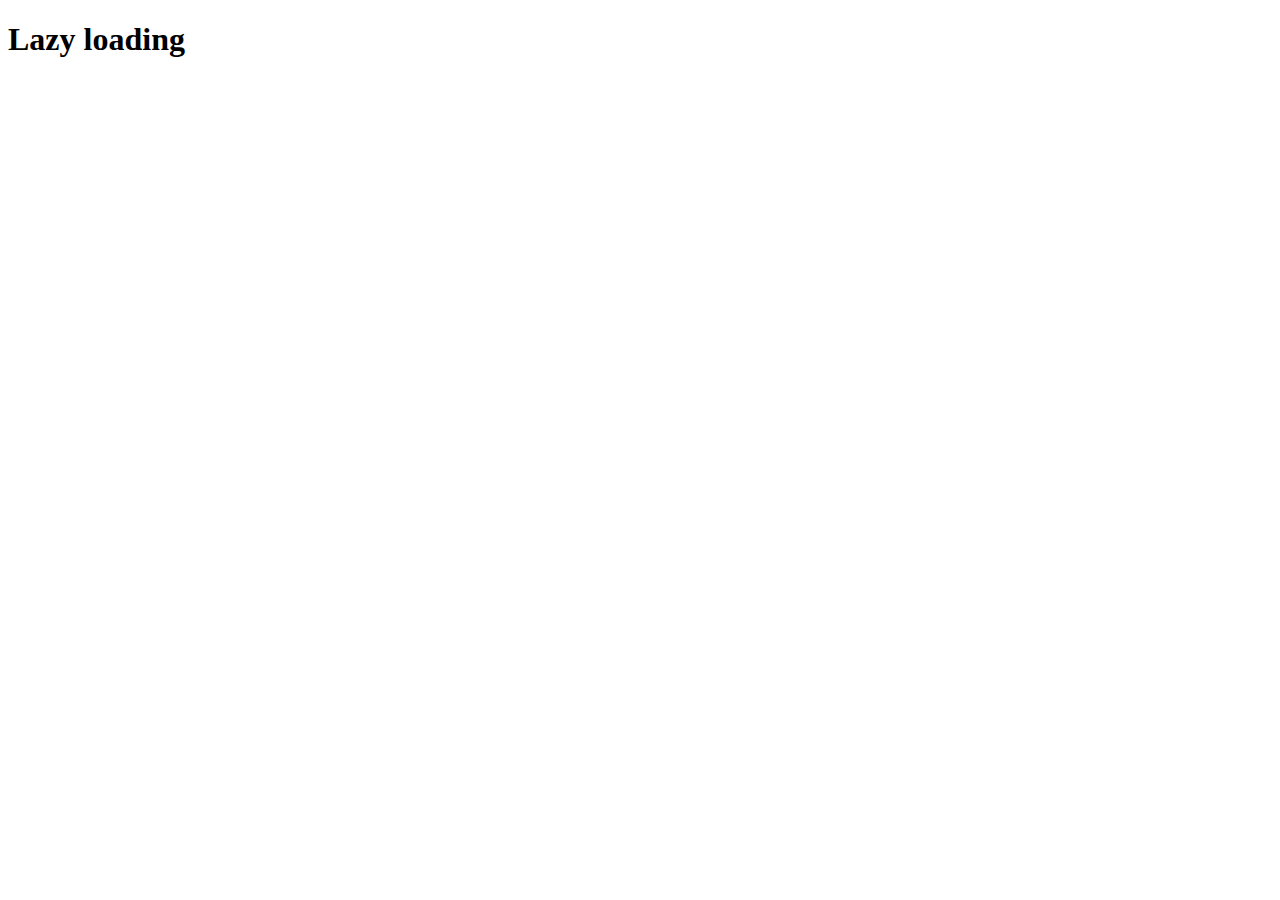
==== index.html @ f428014b "first commit" ====
<!DOCTYPE html>
<html lang="en">
  <head>
    <meta charset="UTF-8" />
    <meta http-equiv="X-UA-Compatible" content="IE=edge" />
    <meta name="viewport" content="width=device-width, initial-scale=1.0" />
    <title>Lazy loading</title>
  </head>
  <body>
    <h1>Lazy loading</h1>
  </body>
</html>
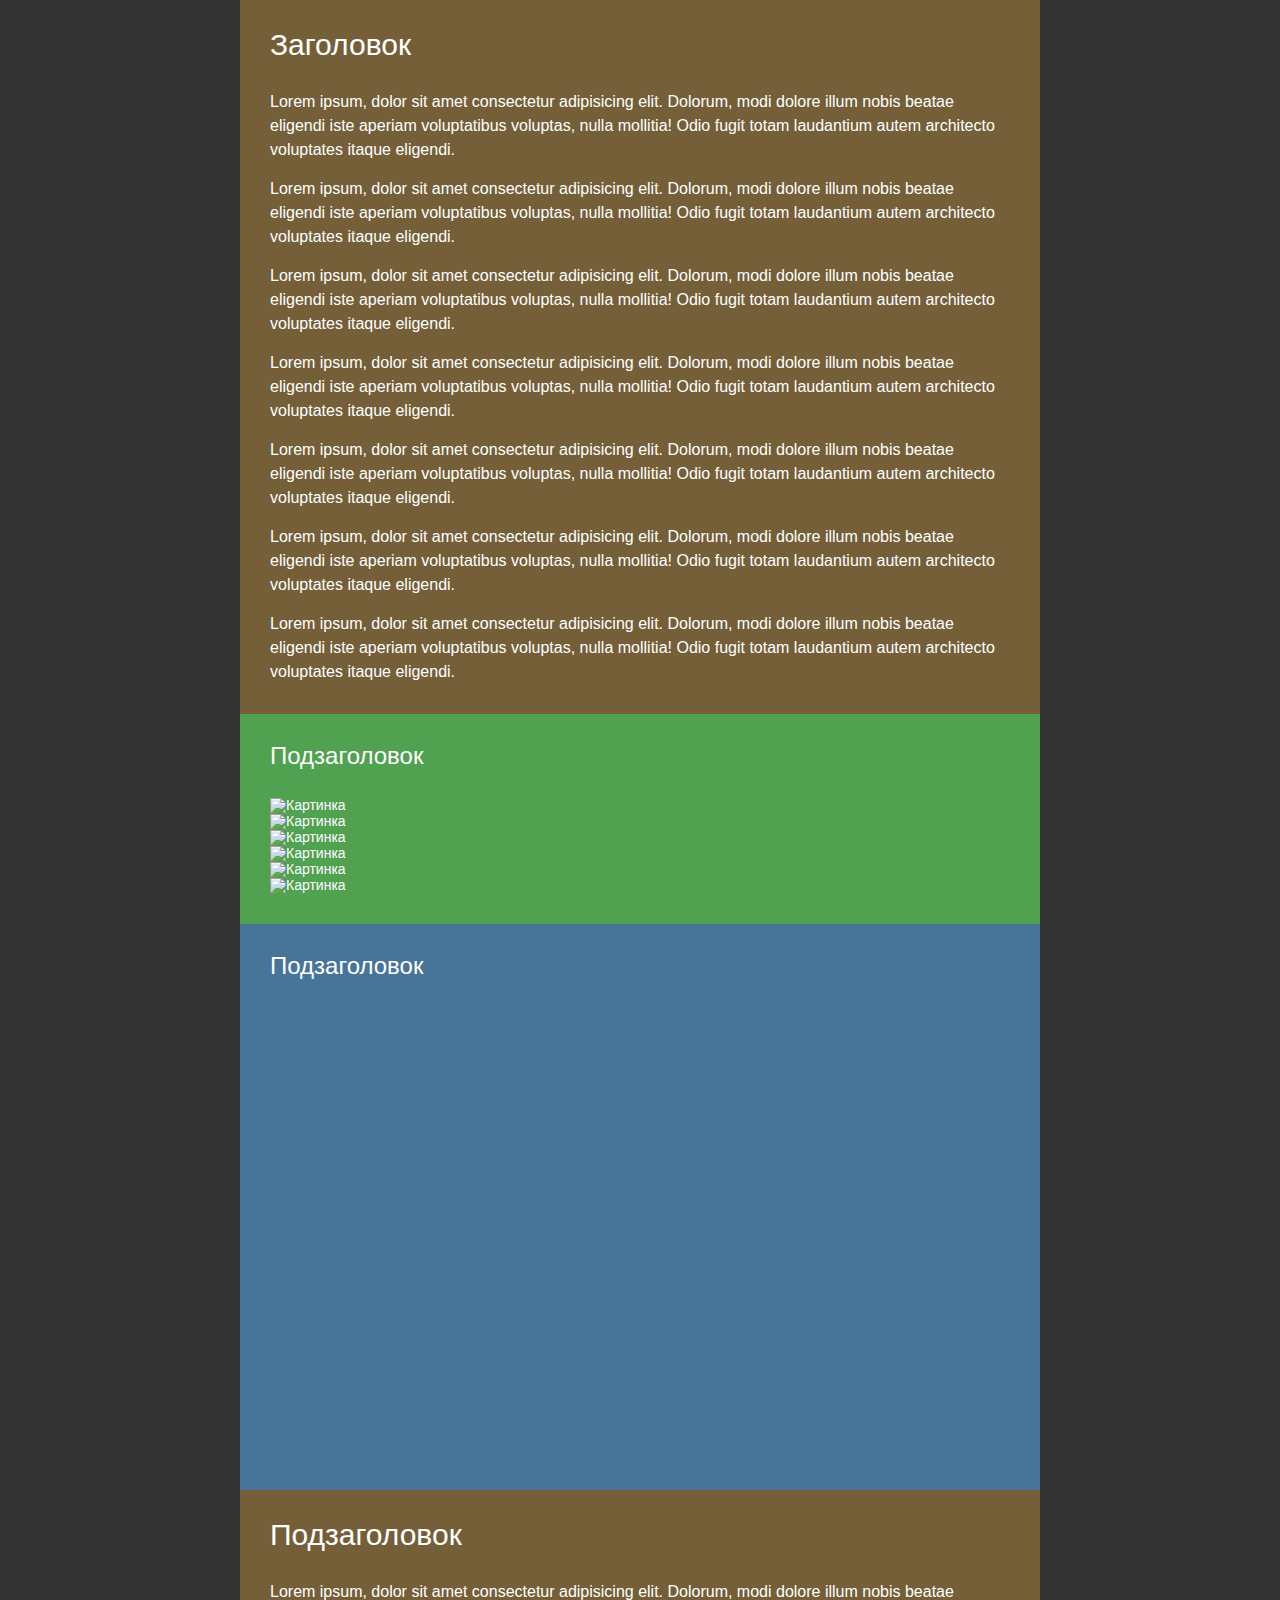
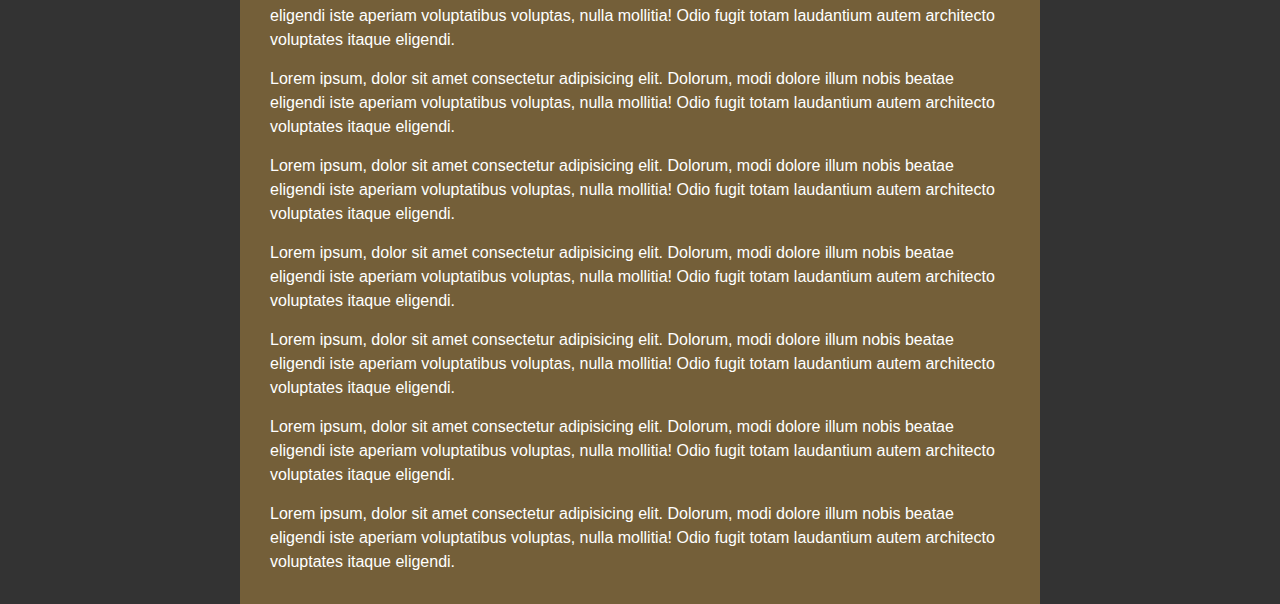
==== commit 2dae217f: "second commit" ====
--- a/index.html
+++ b/index.html
@@ -4,9 +4,119 @@
     <meta charset="UTF-8" />
     <meta http-equiv="X-UA-Compatible" content="IE=edge" />
     <meta name="viewport" content="width=device-width, initial-scale=1.0" />
+    <link rel="stylesheet" href="css/style.css" />
     <title>Lazy loading</title>
   </head>
   <body>
-    <h1>Lazy loading</h1>
+    <div class="wrapper">
+      <div class="page__container">
+        <div class="page__section page__section_1">
+          <h1 class="page__title">Заголовок</h1>
+          <div class="page__text">
+            <p>
+              Lorem ipsum, dolor sit amet consectetur adipisicing elit. Dolorum, modi dolore illum nobis beatae eligendi iste aperiam voluptatibus voluptas,
+              nulla mollitia! Odio fugit totam laudantium autem architecto voluptates itaque eligendi.
+            </p>
+            <p>
+              Lorem ipsum, dolor sit amet consectetur adipisicing elit. Dolorum, modi dolore illum nobis beatae eligendi iste aperiam voluptatibus voluptas,
+              nulla mollitia! Odio fugit totam laudantium autem architecto voluptates itaque eligendi.
+            </p>
+            <p>
+              Lorem ipsum, dolor sit amet consectetur adipisicing elit. Dolorum, modi dolore illum nobis beatae eligendi iste aperiam voluptatibus voluptas,
+              nulla mollitia! Odio fugit totam laudantium autem architecto voluptates itaque eligendi.
+            </p>
+            <p>
+              Lorem ipsum, dolor sit amet consectetur adipisicing elit. Dolorum, modi dolore illum nobis beatae eligendi iste aperiam voluptatibus voluptas,
+              nulla mollitia! Odio fugit totam laudantium autem architecto voluptates itaque eligendi.
+            </p>
+            <p>
+              Lorem ipsum, dolor sit amet consectetur adipisicing elit. Dolorum, modi dolore illum nobis beatae eligendi iste aperiam voluptatibus voluptas,
+              nulla mollitia! Odio fugit totam laudantium autem architecto voluptates itaque eligendi.
+            </p>
+            <p>
+              Lorem ipsum, dolor sit amet consectetur adipisicing elit. Dolorum, modi dolore illum nobis beatae eligendi iste aperiam voluptatibus voluptas,
+              nulla mollitia! Odio fugit totam laudantium autem architecto voluptates itaque eligendi.
+            </p>
+            <p>
+              Lorem ipsum, dolor sit amet consectetur adipisicing elit. Dolorum, modi dolore illum nobis beatae eligendi iste aperiam voluptatibus voluptas,
+              nulla mollitia! Odio fugit totam laudantium autem architecto voluptates itaque eligendi.
+            </p>
+          </div>
+        </div>
+        <div class="page__section page__section_2">
+          <h2 class="page__sub-title">Подзаголовок</h2>
+          <div class="page__images">
+            <div class="page__image">
+              <img data-src="https://source.unsplash.com/random/200x200" alt="Картинка" />
+            </div>
+            <div class="page__image">
+              <img src="https://source.unsplash.com/random/200x200" alt="Картинка" />
+            </div>
+            <div class="page__image">
+              <img src="https://source.unsplash.com/random/200x200" alt="Картинка" />
+            </div>
+            <div class="page__image">
+              <img src="https://source.unsplash.com/random/200x200" alt="Картинка" />
+            </div>
+            <div class="page__image">
+              <img src="https://source.unsplash.com/random/200x200" alt="Картинка" />
+            </div>
+            <div class="page__image">
+              <img src="https://source.unsplash.com/random/200x200" alt="Картинка" />
+            </div>
+          </div>
+        </div>
+        <div class="page__section page__section_3">
+          <h2 class="page__sub-title">Подзаголовок</h2>
+          <div class="page__map _load-map">
+            <iframe
+              width="600"
+              height="450"
+              style="border: 0"
+              loading="lazy"
+              allowfullscreen
+              referrerpolicy="no-referrer-when-downgrade"
+              src="https://www.google.com/maps/embed/v1/place?key=API_KEY
+              &q=Space+Needle,Seattle+WA"
+              >></iframe
+            >
+          </div>
+        </div>
+        <div class="page__section page__section_1">
+          <h1 class="page__title">Подзаголовок</h1>
+          <div class="page__text _load-more">
+            <p>
+              Lorem ipsum, dolor sit amet consectetur adipisicing elit. Dolorum, modi dolore illum nobis beatae eligendi iste aperiam voluptatibus voluptas,
+              nulla mollitia! Odio fugit totam laudantium autem architecto voluptates itaque eligendi.
+            </p>
+            <p>
+              Lorem ipsum, dolor sit amet consectetur adipisicing elit. Dolorum, modi dolore illum nobis beatae eligendi iste aperiam voluptatibus voluptas,
+              nulla mollitia! Odio fugit totam laudantium autem architecto voluptates itaque eligendi.
+            </p>
+            <p>
+              Lorem ipsum, dolor sit amet consectetur adipisicing elit. Dolorum, modi dolore illum nobis beatae eligendi iste aperiam voluptatibus voluptas,
+              nulla mollitia! Odio fugit totam laudantium autem architecto voluptates itaque eligendi.
+            </p>
+            <p>
+              Lorem ipsum, dolor sit amet consectetur adipisicing elit. Dolorum, modi dolore illum nobis beatae eligendi iste aperiam voluptatibus voluptas,
+              nulla mollitia! Odio fugit totam laudantium autem architecto voluptates itaque eligendi.
+            </p>
+            <p>
+              Lorem ipsum, dolor sit amet consectetur adipisicing elit. Dolorum, modi dolore illum nobis beatae eligendi iste aperiam voluptatibus voluptas,
+              nulla mollitia! Odio fugit totam laudantium autem architecto voluptates itaque eligendi.
+            </p>
+            <p>
+              Lorem ipsum, dolor sit amet consectetur adipisicing elit. Dolorum, modi dolore illum nobis beatae eligendi iste aperiam voluptatibus voluptas,
+              nulla mollitia! Odio fugit totam laudantium autem architecto voluptates itaque eligendi.
+            </p>
+            <p>
+              Lorem ipsum, dolor sit amet consectetur adipisicing elit. Dolorum, modi dolore illum nobis beatae eligendi iste aperiam voluptatibus voluptas,
+              nulla mollitia! Odio fugit totam laudantium autem architecto voluptates itaque eligendi.
+            </p>
+          </div>
+        </div>
+      </div>
+    </div>
+    <script src="js/script.js"></script>
   </body>
 </html>
--- a/css/style.css
+++ b/css/style.css
@@ -0,0 +1,140 @@
+/*RESET STYLE*/
+* {
+  padding: 0;
+  margin: 0;
+  border: 0;
+}
+*,
+*:before,
+*:after {
+  -moz-box-sizing: border-box;
+  -webkit-box-sizing: border-box;
+  box-sizing: border-box;
+}
+:focus,
+:active {
+  outline: none;
+}
+a:focus,
+a:active {
+  outline: none;
+}
+
+nav,
+footer,
+header,
+aside {
+  display: block;
+}
+
+html,
+body {
+  height: 100%;
+  width: 100%;
+  font-size: 100%;
+  line-height: 1;
+  font-size: 14px;
+  -ms-text-size-adjust: 100%;
+  -moz-text-size-adjust: 100%;
+  -webkit-text-size-adjust: 100%;
+}
+input,
+button,
+textarea {
+  font-family: inherit;
+}
+
+input::-ms-clear {
+  display: none;
+}
+button {
+  cursor: pointer;
+}
+button::-moz-focus-inner {
+  padding: 0;
+  border: 0;
+}
+a,
+a:visited {
+  text-decoration: none;
+}
+a:hover {
+  text-decoration: none;
+}
+ul li {
+  list-style: none;
+}
+img {
+  vertical-align: top;
+}
+
+h1,
+h2,
+h3,
+h4,
+h5,
+h6 {
+  font-size: inherit;
+  font-weight: 400;
+}
+/*END RESET STYLE*/
+
+html,
+body {
+  background-color: #333;
+  font-family: Arial, Helvetica, sans-serif;
+  color: #fff;
+}
+
+.wrapper {
+  min-height: 100%;
+}
+._loading-icon {
+  background: url("../img/loading.gif") center / 50px no-repeat;
+  height: 50px;
+}
+
+.page {
+  padding: 30px 0;
+}
+
+.page__container {
+  max-width: 800px;
+  margin: 0px auto;
+}
+
+.page__section {
+  padding: 30px;
+}
+
+.page__section_1 {
+  background-color: #745f39;
+}
+
+.page__section_2 {
+  background-color: #50a150;
+}
+.page__section_3 {
+  background-color: #477499;
+}
+
+.page__title {
+  font-size: 30px;
+  margin: 0px 0px 30px 0px;
+}
+.page__text {
+  font-size: 16px;
+  line-height: 150%;
+}
+.page__text *:last-child {
+  margin-bottom: 0;
+}
+
+.page__text p {
+  margin: 0px 0px 15px 0px;
+}
+
+.page__sub-title {
+  font-size: 24px;
+  margin: 0px 0px 30px 0px;
+}
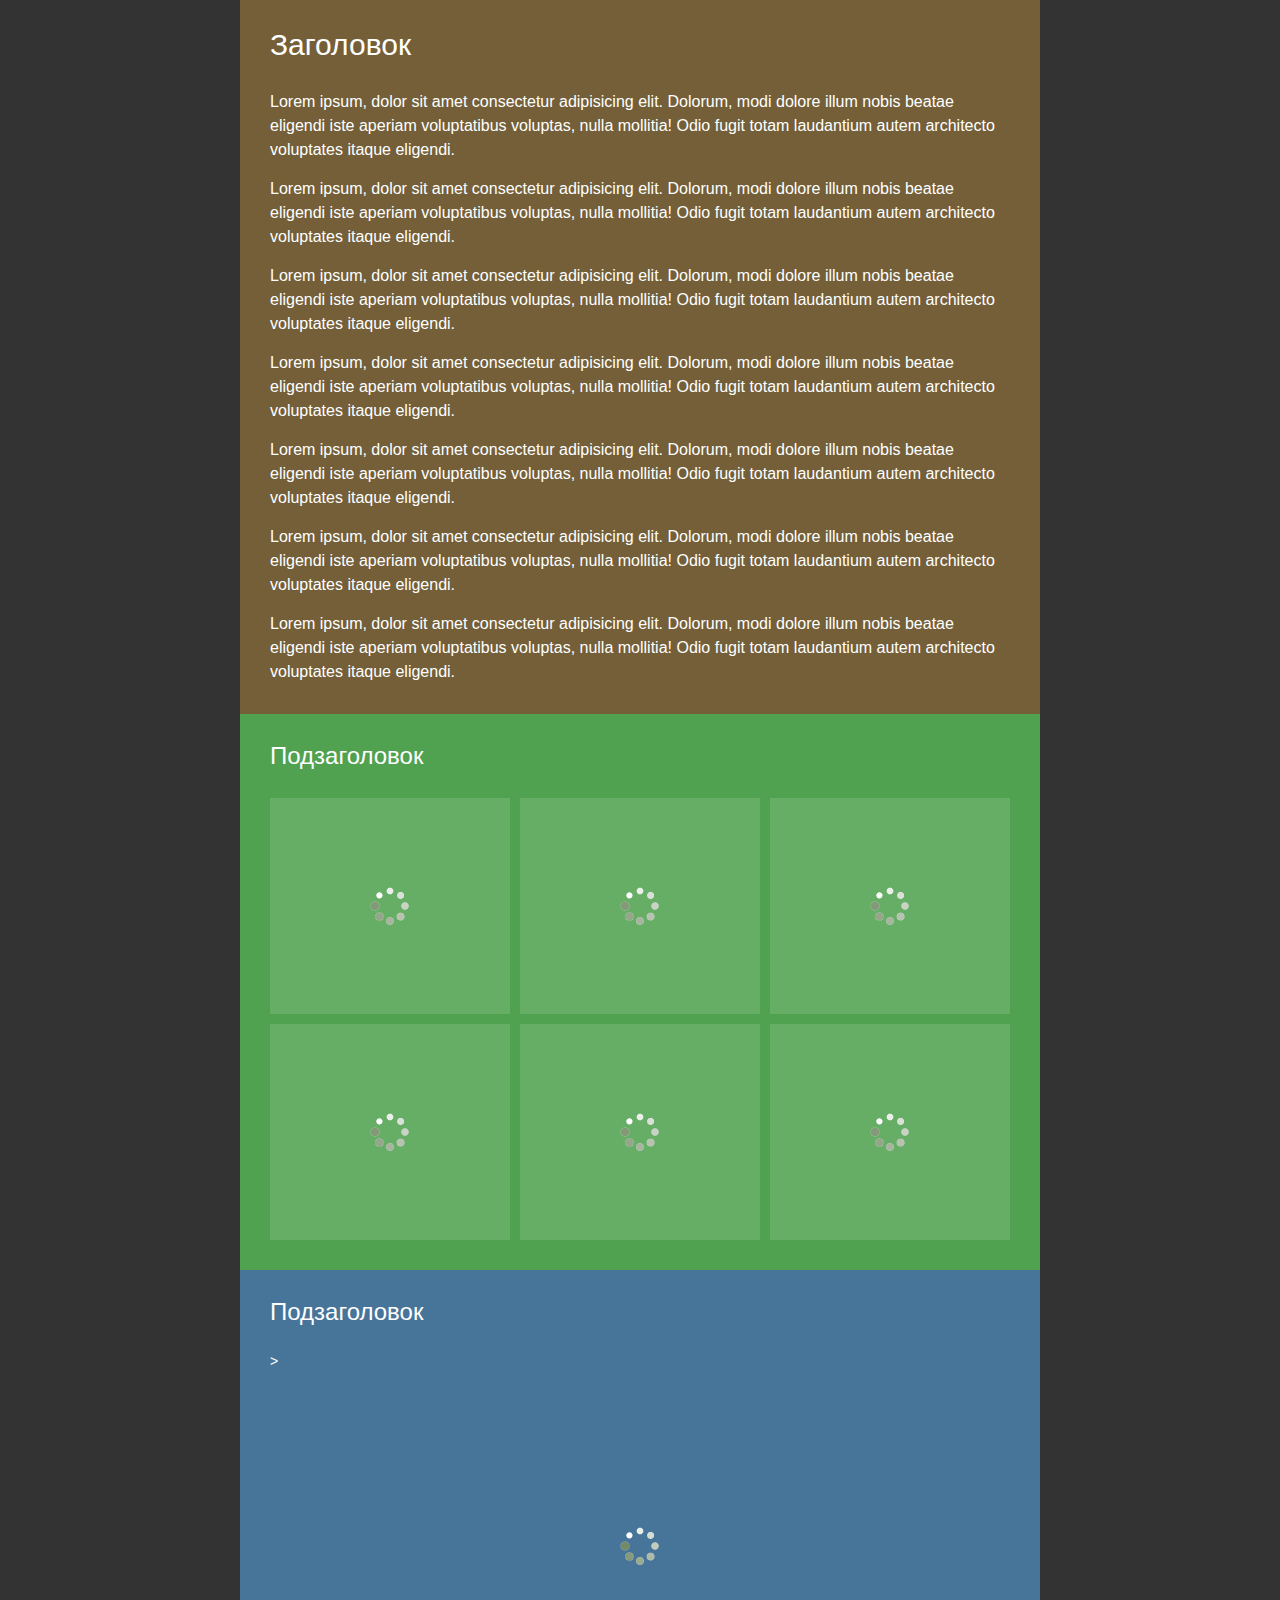
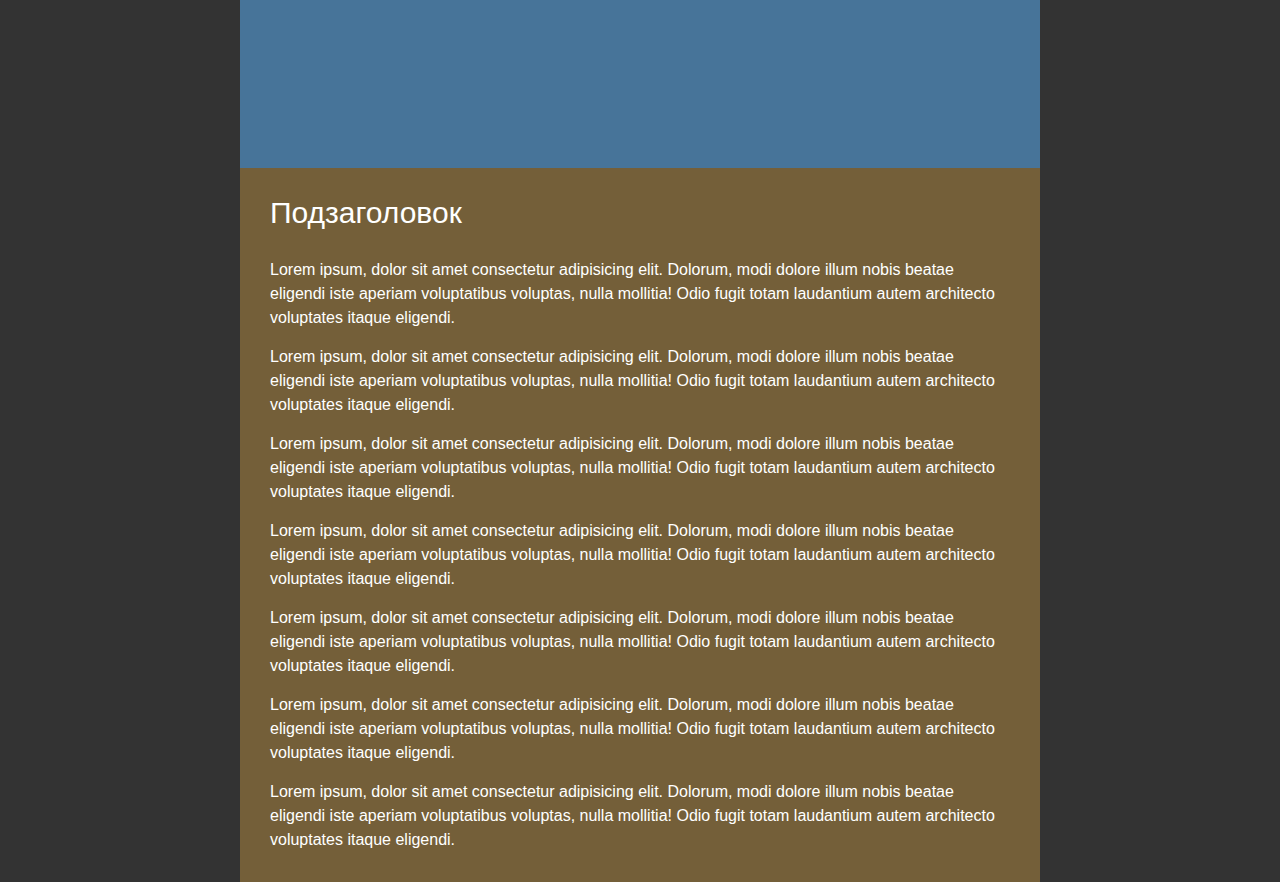
==== commit d80bf280: "3 commit" ====
--- a/index.html
+++ b/index.html
@@ -47,22 +47,22 @@
           <h2 class="page__sub-title">Подзаголовок</h2>
           <div class="page__images">
             <div class="page__image">
-              <img data-src="https://source.unsplash.com/random/200x200" alt="Картинка" />
+              <img data-src="https://source.unsplash.com/random/200x201" src="img/1_1.png" alt="Картинка" />
             </div>
             <div class="page__image">
-              <img src="https://source.unsplash.com/random/200x200" alt="Картинка" />
+              <img data-src="https://source.unsplash.com/random/201x200" src="img/1_1.png" alt="Картинка" />
             </div>
             <div class="page__image">
-              <img src="https://source.unsplash.com/random/200x200" alt="Картинка" />
+              <img data-src="https://source.unsplash.com/random/200x202" src="img/1_1.png" alt="Картинка" />
             </div>
             <div class="page__image">
-              <img src="https://source.unsplash.com/random/200x200" alt="Картинка" />
+              <img data-src="https://source.unsplash.com/random/202x200" src="img/1_1.png" alt="Картинка" />
             </div>
             <div class="page__image">
-              <img src="https://source.unsplash.com/random/200x200" alt="Картинка" />
+              <img data-src="https://source.unsplash.com/random/200x203" src="img/1_1.png" alt="Картинка" />
             </div>
             <div class="page__image">
-              <img src="https://source.unsplash.com/random/200x200" alt="Картинка" />
+              <img data-src="https://source.unsplash.com/random/203x200" src="img/1_1.png" alt="Картинка" />
             </div>
           </div>
         </div>
@@ -70,15 +70,14 @@
           <h2 class="page__sub-title">Подзаголовок</h2>
           <div class="page__map _load-map">
             <iframe
+              src="https://www.google.com/maps/embed?pb=!1m18!1m12!1m3!1d2354.39423237989!2d27.57371841599056!3d53.83585174563307!2m3!1f0!2f0!3f0!3m2!1i1024!2i768!4f13.1!3m3!1m2!1s0x46dbd19ebaf6ac31%3A0x8bac174fc2207234!2z0YPQu9C40YbQsCDQn9GA0YPRiNC40L3RgdC60LjRhSA1OCwg0JzQuNC90YHQug!5e0!3m2!1sru!2sby!4v1665338137647!5m2!1sru!2sby"
               width="600"
               height="450"
               style="border: 0"
+              allowfullscreen=""
               loading="lazy"
-              allowfullscreen
               referrerpolicy="no-referrer-when-downgrade"
-              src="https://www.google.com/maps/embed/v1/place?key=API_KEY
-              &q=Space+Needle,Seattle+WA"
-              >></iframe
+            ></iframe>
             >
           </div>
         </div>
--- a/css/style.css
+++ b/css/style.css
@@ -89,6 +89,7 @@
 .wrapper {
   min-height: 100%;
 }
+
 ._loading-icon {
   background: url("../img/loading.gif") center / 50px no-repeat;
   height: 50px;
@@ -138,3 +139,38 @@
   font-size: 24px;
   margin: 0px 0px 30px 0px;
 }
+
+.page__images {
+  display: grid;
+  grid-template-columns: repeat(auto-fit, minmax(200px, 1fr));
+  gap: 10px;
+}
+
+.page__image {
+  position: relative;
+  padding: 0px 0px 90% 0px;
+  background: url("../img/loading.gif") center / 50px no-repeat;
+}
+
+.page__image img {
+  position: absolute;
+  width: 100%;
+  height: 100%;
+  top: 0;
+  left: 0;
+  object-fit: cover;
+}
+
+.page__map {
+  padding: 0px 0px 50% 0px;
+  position: relative;
+  background: url("../img/loading.gif") center / 50px no-repeat;
+}
+
+.page__map iframe {
+  position: absolute;
+  width: 100%;
+  height: 100%;
+  top: 0;
+  left: 0;
+}
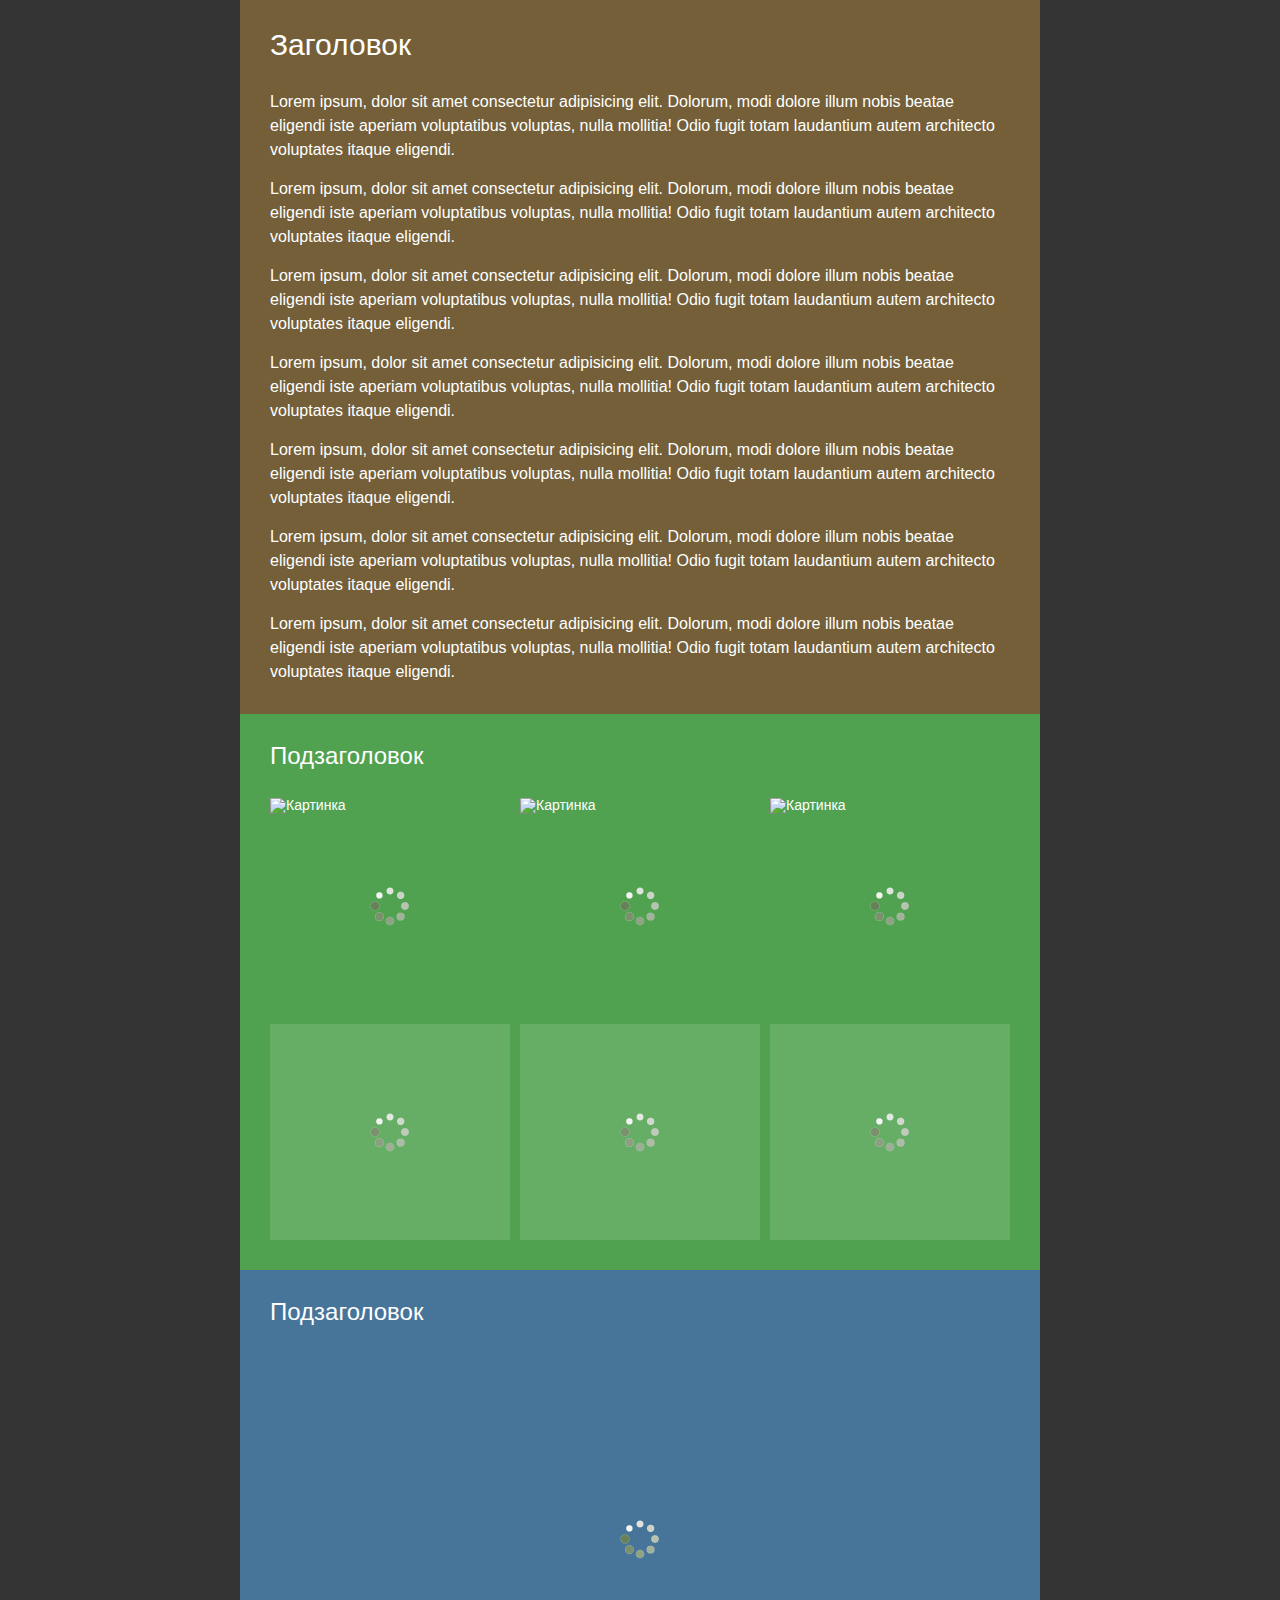
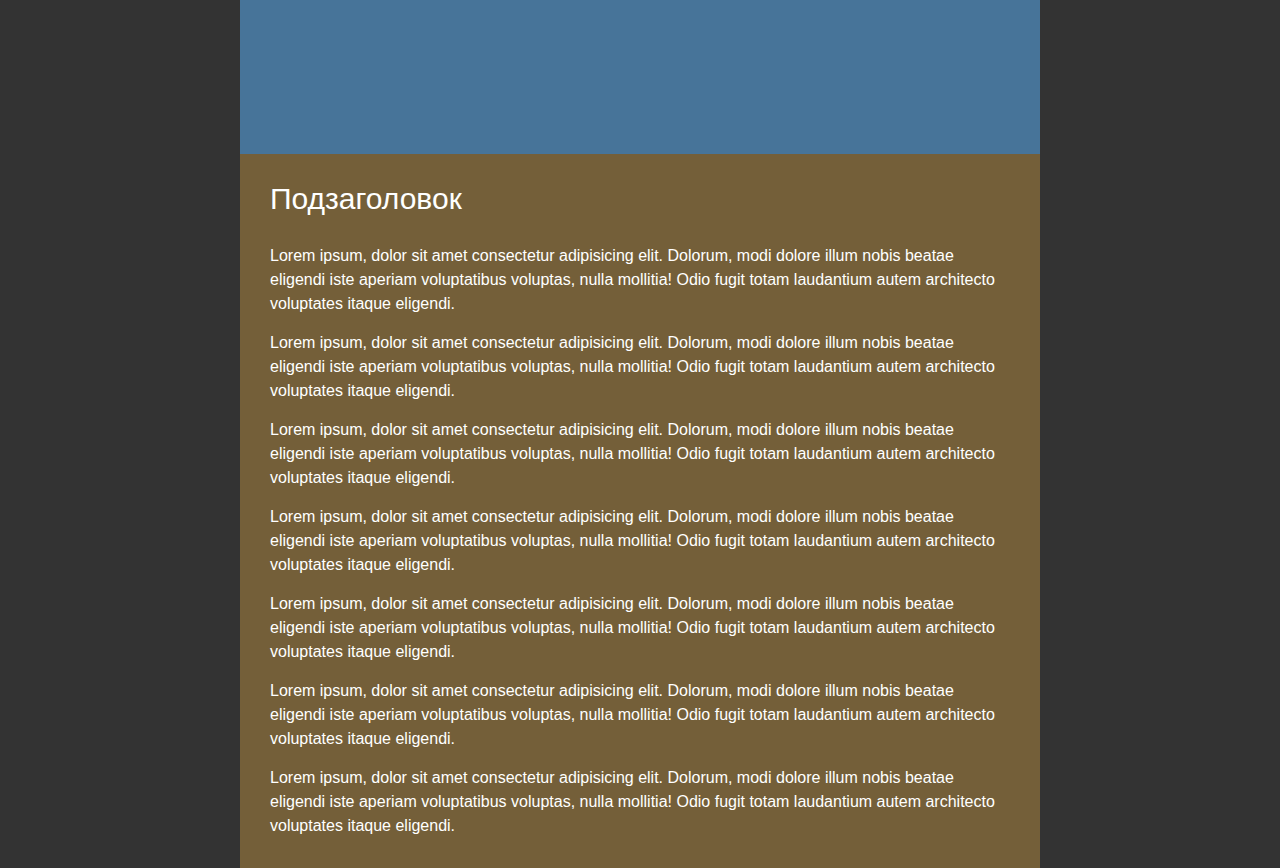
==== commit d1a85e02: "4 commit" ====
--- a/index.html
+++ b/index.html
@@ -68,18 +68,10 @@
         </div>
         <div class="page__section page__section_3">
           <h2 class="page__sub-title">Подзаголовок</h2>
-          <div class="page__map _load-map">
-            <iframe
-              src="https://www.google.com/maps/embed?pb=!1m18!1m12!1m3!1d2354.39423237989!2d27.57371841599056!3d53.83585174563307!2m3!1f0!2f0!3f0!3m2!1i1024!2i768!4f13.1!3m3!1m2!1s0x46dbd19ebaf6ac31%3A0x8bac174fc2207234!2z0YPQu9C40YbQsCDQn9GA0YPRiNC40L3RgdC60LjRhSA1OCwg0JzQuNC90YHQug!5e0!3m2!1sru!2sby!4v1665338137647!5m2!1sru!2sby"
-              width="600"
-              height="450"
-              style="border: 0"
-              allowfullscreen=""
-              loading="lazy"
-              referrerpolicy="no-referrer-when-downgrade"
-            ></iframe>
-            >
-          </div>
+          <div
+            class="page__map _load-map"
+            data-map="https://www.google.com/maps/embed?pb=!1m18!1m12!1m3!1d2354.39423237989!2d27.57371841599056!3d53.83585174563307!2m3!1f0!2f0!3f0!3m2!1i1024!2i768!4f13.1!3m3!1m2!1s0x46dbd19ebaf6ac31%3A0x8bac174fc2207234!2z0YPQu9C40YbQsCDQn9GA0YPRiNC40L3RgdC60LjRhSA1OCwg0JzQuNC90YHQug!5e0!3m2!1sru!2sby!4v1665338137647!5m2!1sru!2sby"
+          ></div>
         </div>
         <div class="page__section page__section_1">
           <h1 class="page__title">Подзаголовок</h1>
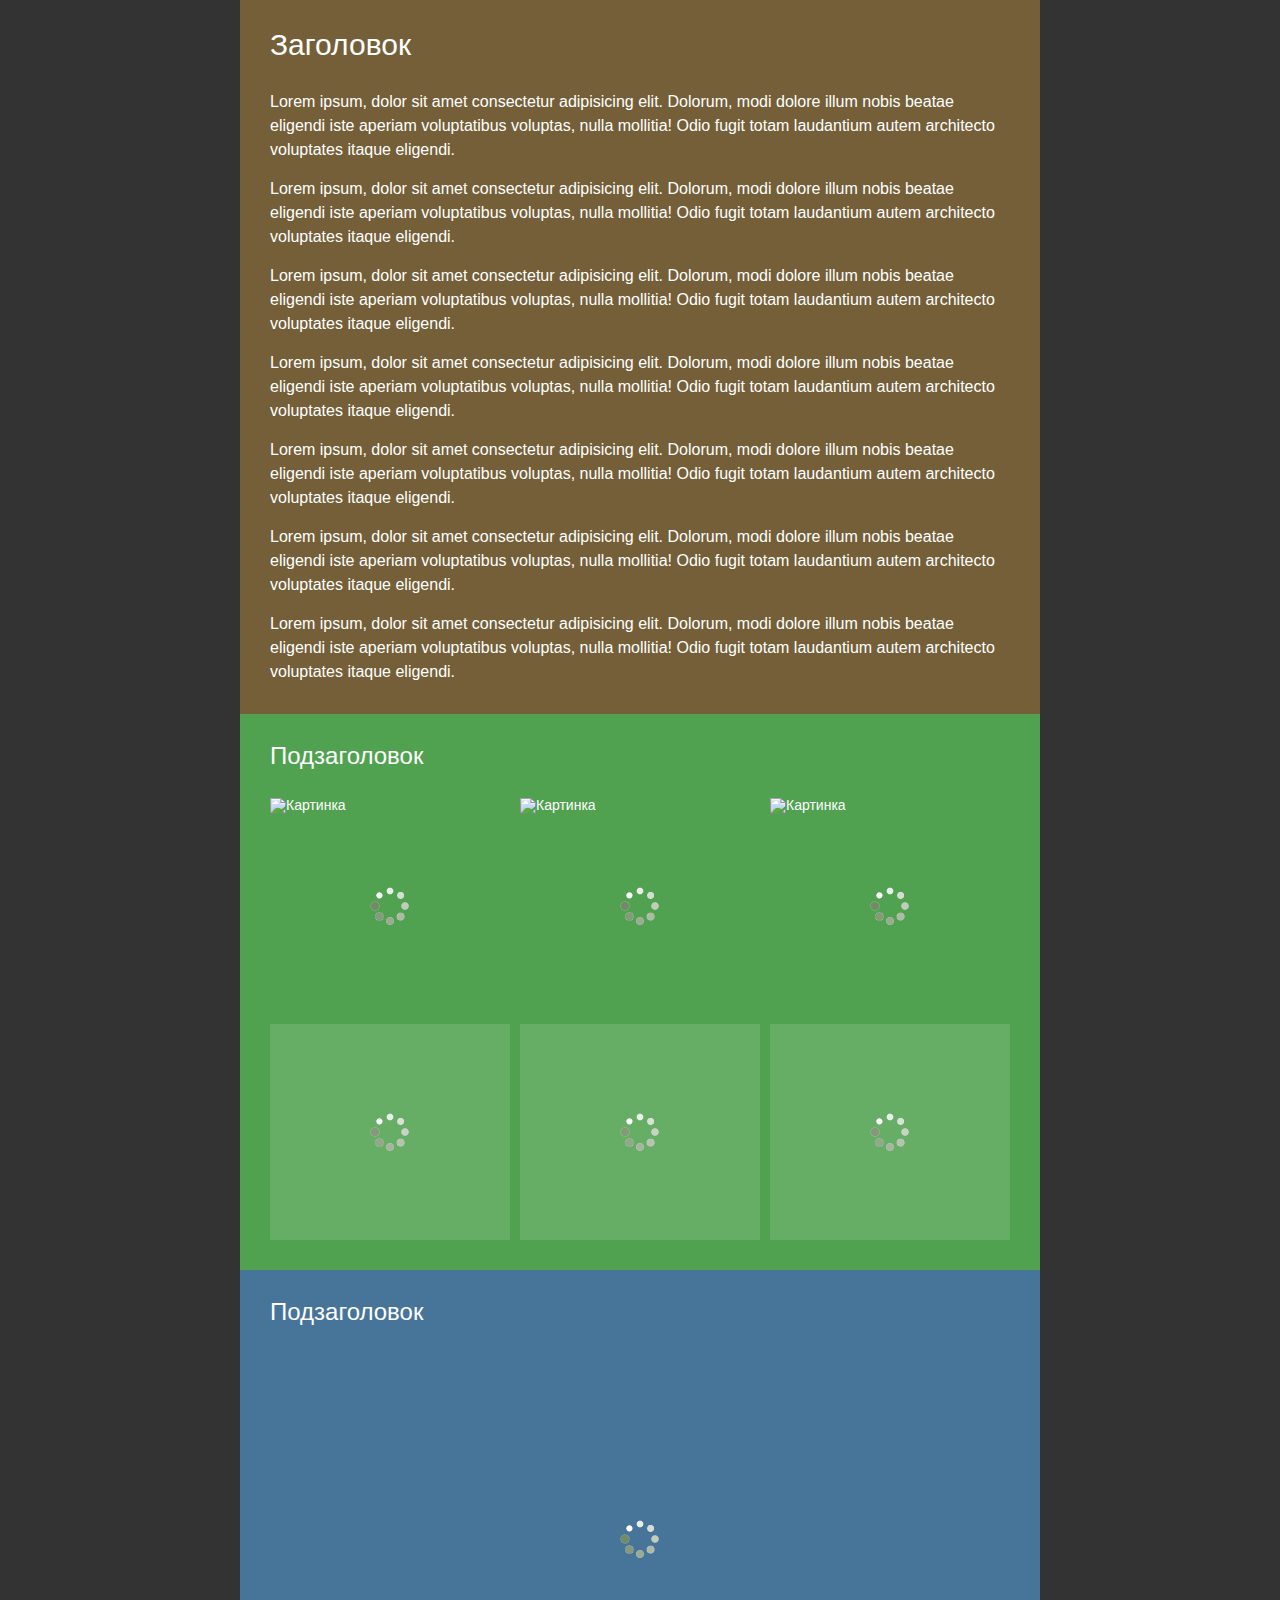
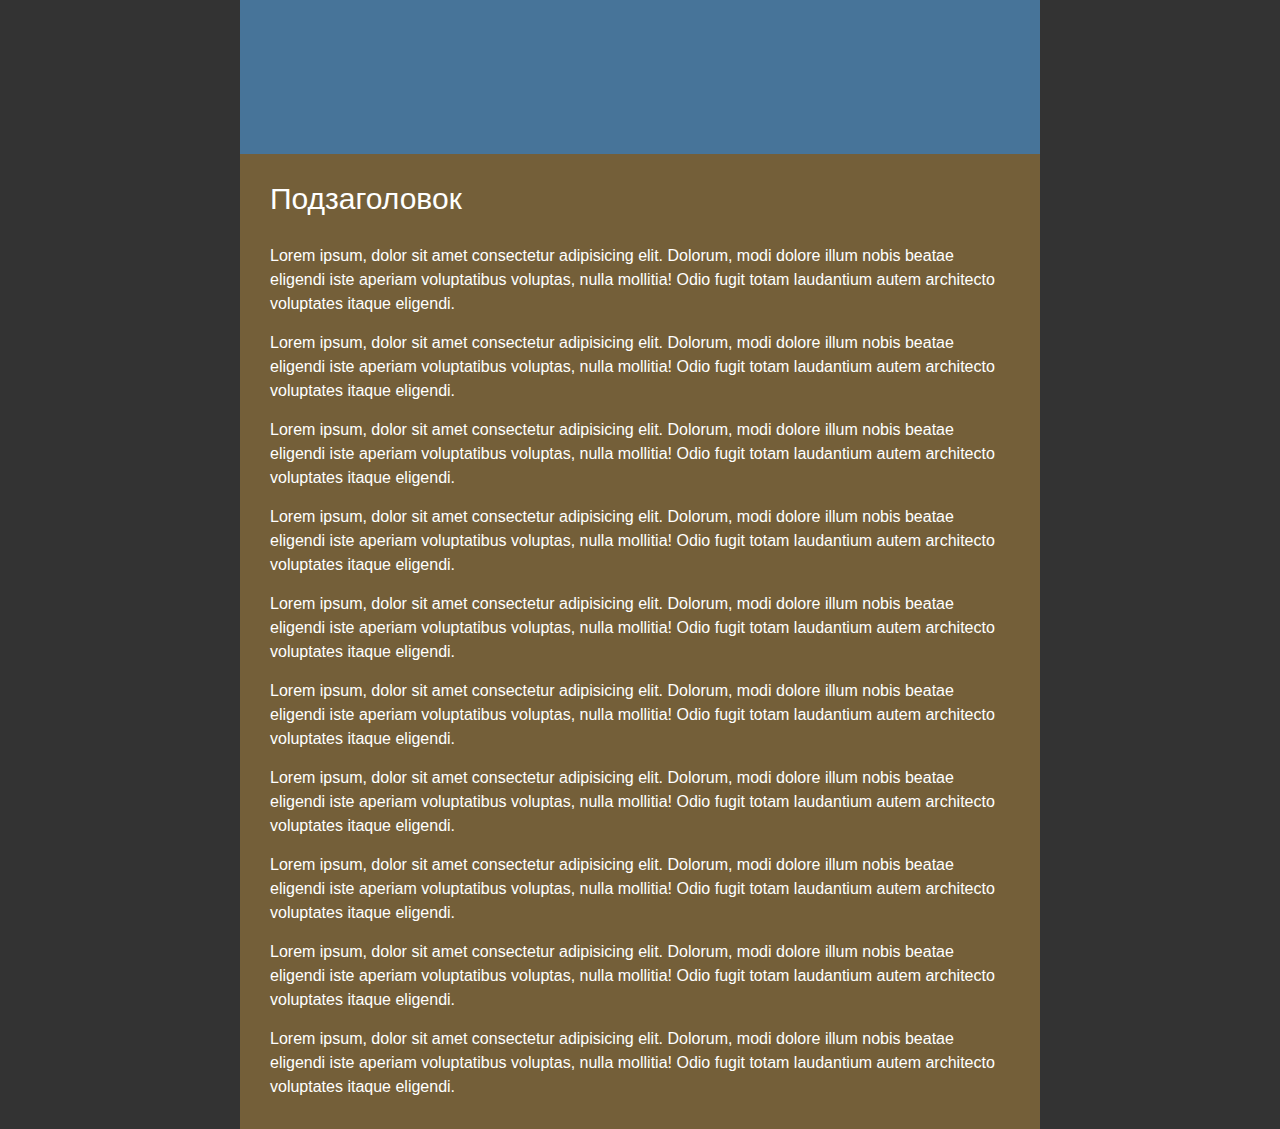
==== commit 9f926059: "5 commit" ====
--- a/index.html
+++ b/index.html
@@ -104,6 +104,18 @@
               Lorem ipsum, dolor sit amet consectetur adipisicing elit. Dolorum, modi dolore illum nobis beatae eligendi iste aperiam voluptatibus voluptas,
               nulla mollitia! Odio fugit totam laudantium autem architecto voluptates itaque eligendi.
             </p>
+            <p>
+              Lorem ipsum, dolor sit amet consectetur adipisicing elit. Dolorum, modi dolore illum nobis beatae eligendi iste aperiam voluptatibus voluptas,
+              nulla mollitia! Odio fugit totam laudantium autem architecto voluptates itaque eligendi.
+            </p>
+            <p>
+              Lorem ipsum, dolor sit amet consectetur adipisicing elit. Dolorum, modi dolore illum nobis beatae eligendi iste aperiam voluptatibus voluptas,
+              nulla mollitia! Odio fugit totam laudantium autem architecto voluptates itaque eligendi.
+            </p>
+            <p>
+              Lorem ipsum, dolor sit amet consectetur adipisicing elit. Dolorum, modi dolore illum nobis beatae eligendi iste aperiam voluptatibus voluptas,
+              nulla mollitia! Odio fugit totam laudantium autem architecto voluptates itaque eligendi.
+            </p>
           </div>
         </div>
       </div>
